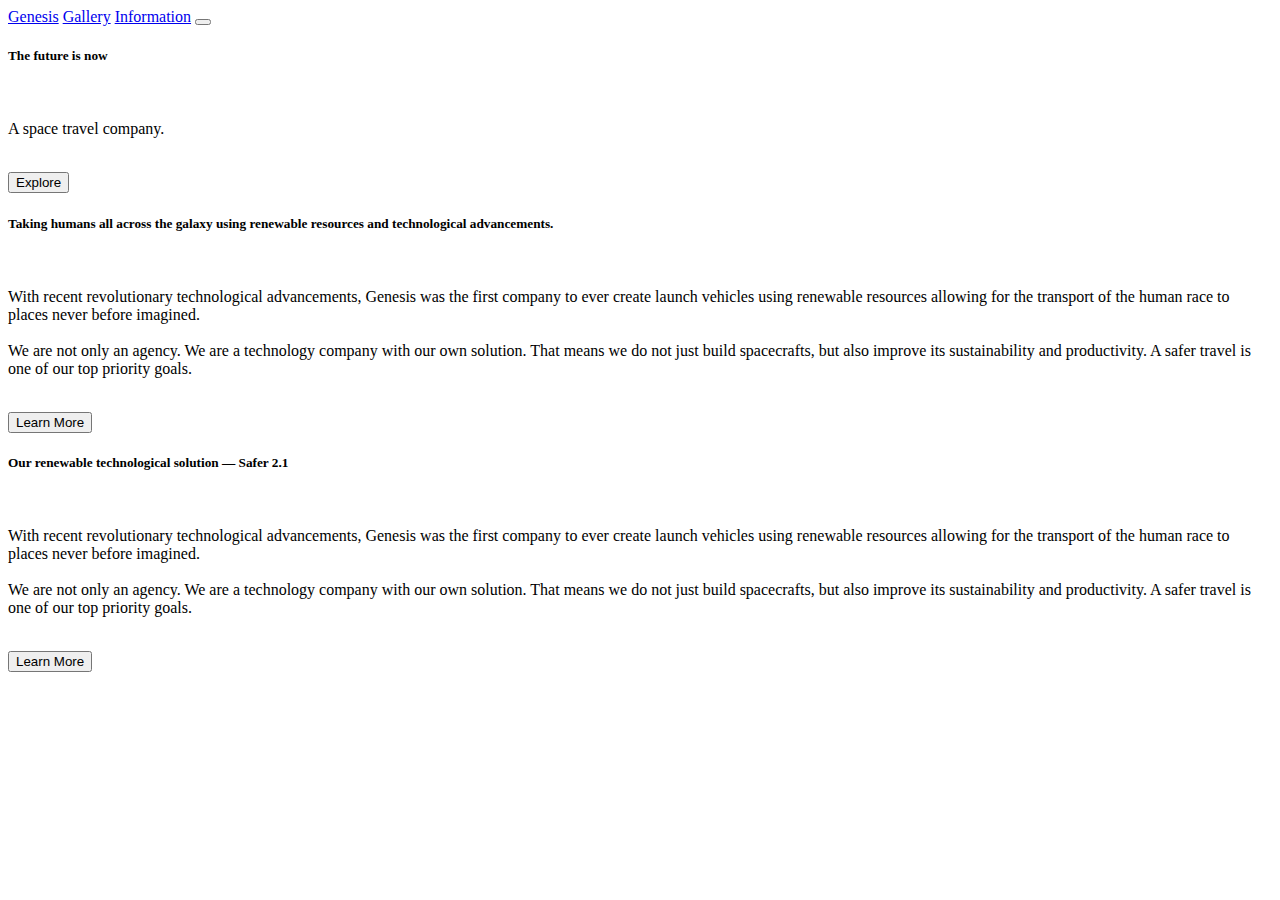
==== pages/gallery.html @ a88898d6 "Add files via upload" ====
<!DOCTYPE html>
<html lang="en">
<head>
  <meta charset="UTF-8">
  <meta name="viewport" content="width=device-width, initial-scale=1.0">
  <meta http-equiv="X-UA-Compatible" content="ie=edge">
  <!-- BOOSTRAP -->
  <link href="https://cdn.jsdelivr.net/npm/bootstrap@5.0.0-beta1/dist/css/bootstrap.min.css" rel="stylesheet" integrity="sha384-giJF6kkoqNQ00vy+HMDP7azOuL0xtbfIcaT9wjKHr8RbDVddVHyTfAAsrekwKmP1" crossorigin="anonymous">
  <!-- MY CSS -->
  <link rel="stylesheet" href="resources/css/style.css">
  <!-- FAVICON -->
  <link rel="shortcut icon" type="iamge/png" href="resources/favicon/moon-gray.png">
  <title>Genesis</title>
</head>

<body>

<div class="intro-page bg-img">
  <nav>
    <div class="navbar">
      <a class="navbar-logo" href="#">Genesis</a>
      <a class="nav-link" href="#">Gallery</a>
      <a class="nav-link" href="pages/information.html">Information</a>
      <button class="navbar-circle"></button>
    </div>
  </nav>
  <div class="intro-container">
    <div class="center-text">
      <h5 class="display-1">The future is now</h5><br>
      <p class="lead">A space travel company.</p><br>
      <button class="btn-outlined-pill"href="#">Explore</button>
    </div>
  </div>
</div>

<div class="intro-page-two">
  <div class="ipt-container">
    <h5 class="display-5">Taking humans all across the galaxy using renewable resources and technological advancements.</h5><br>
    <p class="lead">
      With recent revolutionary technological advancements, Genesis was the first company to ever create launch vehicles using renewable resources allowing for the transport of the human race to places never before imagined.<br><br>We are not only an agency. We are a technology company with our own solution. That means we do not just build spacecrafts, but also improve its sustainability and productivity. A safer travel is one of our top priority goals.
      <!-- <ul>01. test</ul> -->
      </p><br>
    <button class="btn-outlined-pill"href="#">Learn More</button>
  </div>
</div>

<div class="intro-page-two">
  <div class="ipt-container">
    <h5 class="display-5">Our renewable technological solution — Safer 2.1</h5><br>
    <p class="lead">
      With recent revolutionary technological advancements, Genesis was the first company to ever create launch vehicles using renewable resources allowing for the transport of the human race to places never before imagined.<br><br>We are not only an agency. We are a technology company with our own solution. That means we do not just build spacecrafts, but also improve its sustainability and productivity. A safer travel is one of our top priority goals.
      <!-- <ul>01. test</ul> -->
      </p><br>
    <button class="btn-outlined-pill"href="#">Learn More</button>
  </div>
</div>

</body>
</html>
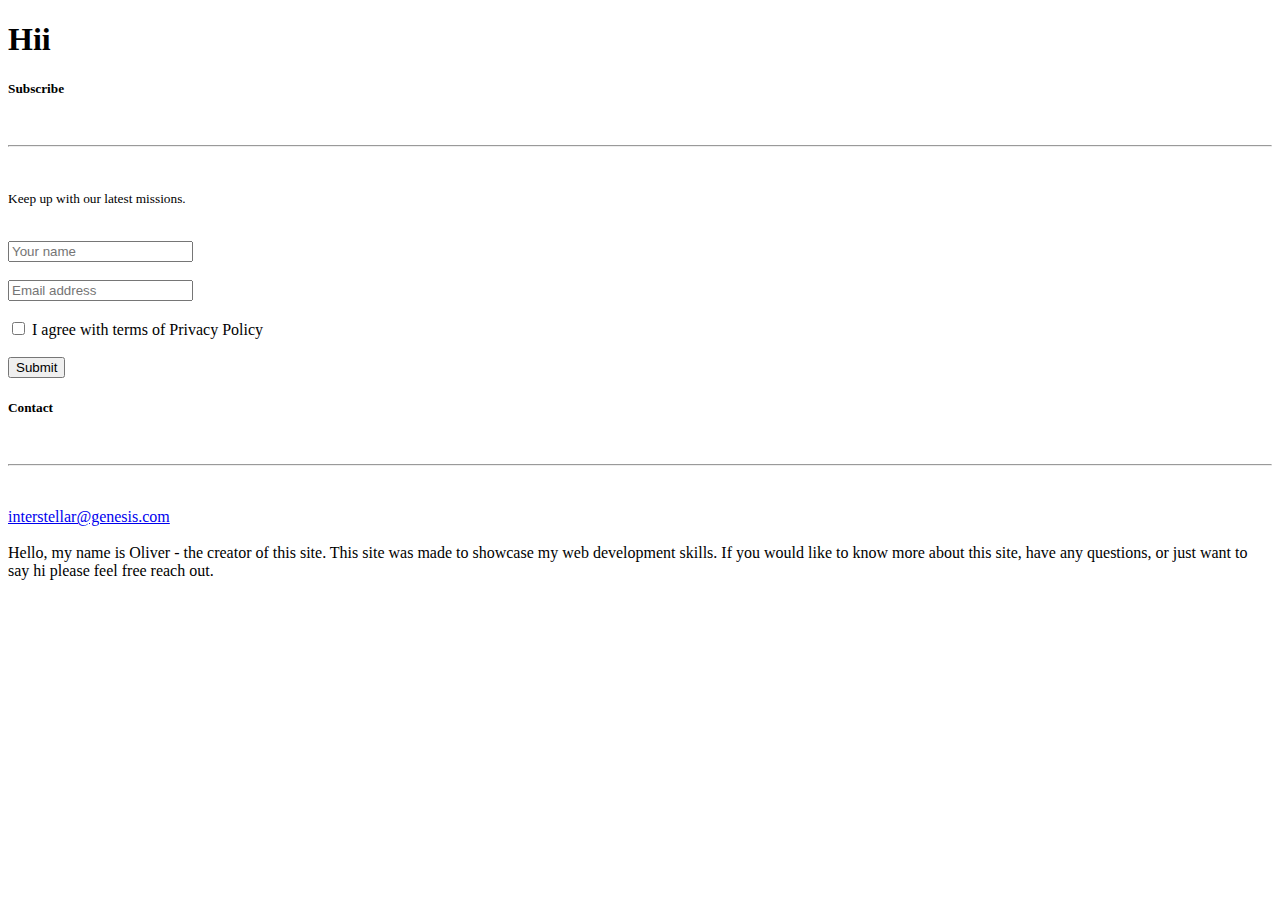
==== commit 6a9edcb3: "Semantics" ====
--- a/pages/gallery.html
+++ b/pages/gallery.html
@@ -14,46 +14,40 @@
 </head>
 
 <body>
+<section class="intro-page-two">
+  <div>
+    <h1>Hii</h1>
+  </div>
+</section>
 
-<div class="intro-page bg-img">
-  <nav>
-    <div class="navbar">
-      <a class="navbar-logo" href="#">Genesis</a>
-      <a class="nav-link" href="#">Gallery</a>
-      <a class="nav-link" href="pages/information.html">Information</a>
-      <button class="navbar-circle"></button>
+<footer>
+  <section class="footer-container">
+
+    <div class="footer-container-left">
+      <h5 class="display-6 footer-text">Subscribe</h5><br><hr><br
+      <form action="/subscribe">
+        <p><small>Keep up with our latest missions.</small></p><br>
+        <label for="name"></label>
+        <input id="name" type="text" placeholder="Your name"><br><br>
+        <label for="email"></label>
+        <input id="email" type="text" placeholder="Email address"><br><br>
+        <input id="agree_PP" type="checkbox" placeholder="Message">
+        <label class="footer-text" for="agree_PP">I agree with terms of Privacy Policy</label><br><br>
+        <button class="btn-outlined-pill">Submit</button>
+      </form>
     </div>
-  </nav>
-  <div class="intro-container">
-    <div class="center-text">
-      <h5 class="display-1">The future is now</h5><br>
-      <p class="lead">A space travel company.</p><br>
-      <button class="btn-outlined-pill"href="#">Explore</button>
+
+    <div class="footer-container-right">
+      <h5 class="display-6 footer-text">Contact</h5><br><hr><br>
+        <p class="lead"><a href="#" class="display-6">interstellar@genesis.com</a><br><br>
+        Hello, my name is Oliver - the creator of this site. This site was made to showcase my web development skills. If you would like to know more about this site, have any questions, or just want to say hi please feel free reach out.</p>
+      </p><br>
     </div>
-  </div>
-</div>
+  </section>
+</footer>
 
-<div class="intro-page-two">
-  <div class="ipt-container">
-    <h5 class="display-5">Taking humans all across the galaxy using renewable resources and technological advancements.</h5><br>
-    <p class="lead">
-      With recent revolutionary technological advancements, Genesis was the first company to ever create launch vehicles using renewable resources allowing for the transport of the human race to places never before imagined.<br><br>We are not only an agency. We are a technology company with our own solution. That means we do not just build spacecrafts, but also improve its sustainability and productivity. A safer travel is one of our top priority goals.
-      <!-- <ul>01. test</ul> -->
-      </p><br>
-    <button class="btn-outlined-pill"href="#">Learn More</button>
-  </div>
-</div>
-
-<div class="intro-page-two">
-  <div class="ipt-container">
-    <h5 class="display-5">Our renewable technological solution — Safer 2.1</h5><br>
-    <p class="lead">
-      With recent revolutionary technological advancements, Genesis was the first company to ever create launch vehicles using renewable resources allowing for the transport of the human race to places never before imagined.<br><br>We are not only an agency. We are a technology company with our own solution. That means we do not just build spacecrafts, but also improve its sustainability and productivity. A safer travel is one of our top priority goals.
-      <!-- <ul>01. test</ul> -->
-      </p><br>
-    <button class="btn-outlined-pill"href="#">Learn More</button>
-  </div>
-</div>
+</body>
+<script type="text/javascript" src="resources/javascript/main.js"></script>
 
 </body>
 </html>
